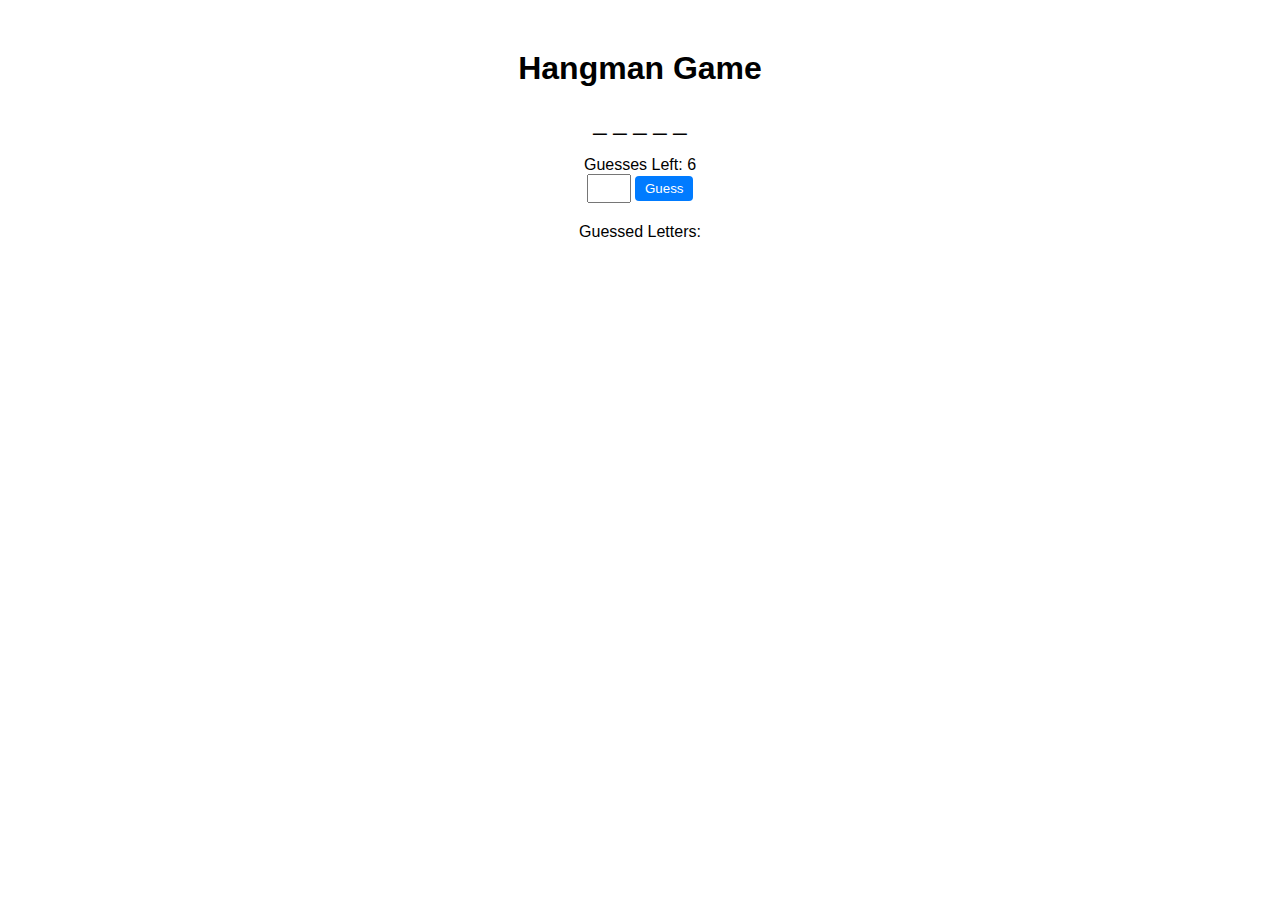
==== HangmanServer/bin/Debug/net7.0/HangmanServerData/index.html @ 7edcaeae "Added website" ====
<!DOCTYPE html>
<html lang="en">
<head>
    <meta charset="UTF-8">
    <title>Hangman Game</title>
    <link rel="stylesheet" href="styles.css">
</head>
<body>
    <div class="hangman-container">
        <h1>Hangman Game</h1>
        <div class="word-display" id="wordDisplay"></div>
        <div class="guesses-left">Guesses Left: <span id="guessesLeft">6</span></div>
        <div class="input-container">
            <input type="text" id="guessInput" maxlength="1">
            <button onclick="guessLetter()">Guess</button>
        </div>
        <div class="guessed-letters" id="guessedLetters">Guessed Letters: </div>
    </div>

    <script src="hangman.js"></script>
</body>
</html>
---- HangmanServer/bin/Debug/net7.0/HangmanServerData/styles.css ----
/* Add your styles here */
/* Styles are just placeholders for demonstration purposes */
body {
    font-family: Arial, sans-serif;
}

.hangman-container {
    text-align: center;
    margin-top: 50px;
}

.word-display {
    font-size: 24px;
    margin-bottom: 20px;
}

.input-container {
    margin-bottom: 20px;
}

input[type="text"] {
    padding: 5px;
    width: 30px;
}

button {
    padding: 5px 10px;
    cursor: pointer;
    background-color: #007bff;
    color: #fff;
    border: none;
    border-radius: 4px;
}

button:hover {
    background-color: #0056b3;
}

.guessed-letters {
    margin-top: 20px;
}
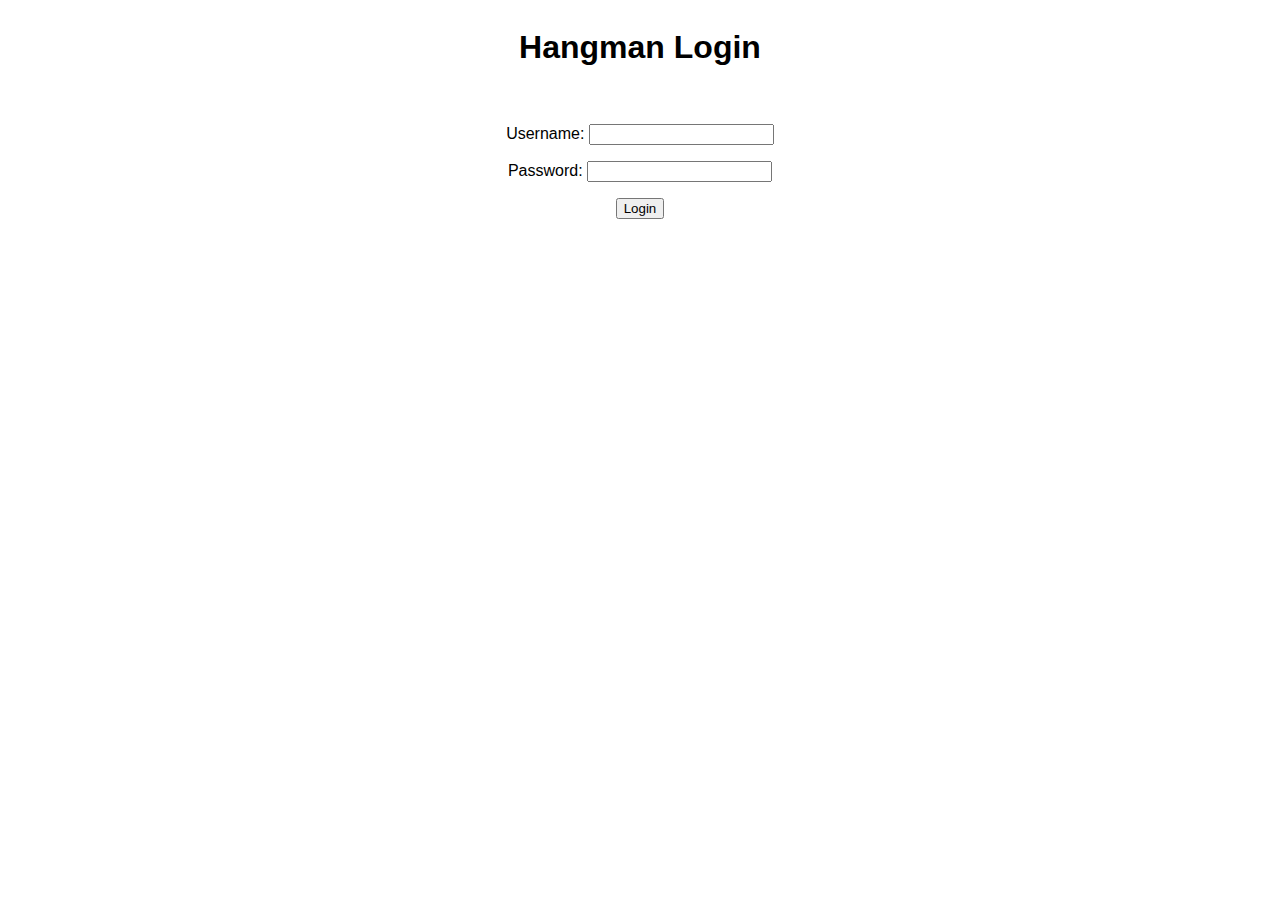
==== commit 60d24c0f: "Worked on some stuff" ====
--- a/HangmanServer/bin/Debug/net7.0/HangmanServerData/index.html
+++ b/HangmanServer/bin/Debug/net7.0/HangmanServerData/index.html
@@ -3,20 +3,20 @@
 <head>
     <meta charset="UTF-8">
     <title>Hangman Game</title>
-    <link rel="stylesheet" href="styles.css">
+    <link rel="stylesheet" href="website/styles.css">
 </head>
-<body>
-    <div class="hangman-container">
-        <h1>Hangman Game</h1>
-        <div class="word-display" id="wordDisplay"></div>
-        <div class="guesses-left">Guesses Left: <span id="guessesLeft">6</span></div>
+<body onload="onload()">
+    <div class="login-page">
+        <h1>Hangman Login</h1>
         <div class="input-container">
-            <input type="text" id="guessInput" maxlength="1">
-            <button onclick="guessLetter()">Guess</button>
+            <p>Username: <input type="text" id="username" maxlength="255"></p>
+            <p>Password: <input type="password" id="password" maxlength="255"></p>
+            <button onclick="login()">Login</button>
+            <div id="response"></div>
         </div>
-        <div class="guessed-letters" id="guessedLetters">Guessed Letters: </div>
     </div>
-
-    <script src="hangman.js"></script>
+	
+	<script src="https://ajax.googleapis.com/ajax/libs/jquery/3.3.1/jquery.min.js"></script>
+    <script src="website/hangman.js"></script>
 </body>
 </html>--- a/HangmanServer/bin/Debug/net7.0/HangmanServerData/website/styles.css
+++ b/HangmanServer/bin/Debug/net7.0/HangmanServerData/website/styles.css
@@ -0,0 +1,25 @@
+
+body 
+{
+    font-family: Arial, sans-serif;
+}
+
+.login-page 
+{
+    display: flex;
+    flex-direction: column;
+    justify-content: flex-start;
+    align-items: center;
+    height: 100vh;
+}
+
+.input-container 
+{
+    text-align: center;
+    margin-top: 20px;
+}
+
+#response
+{
+    margin-top: 40px;
+}